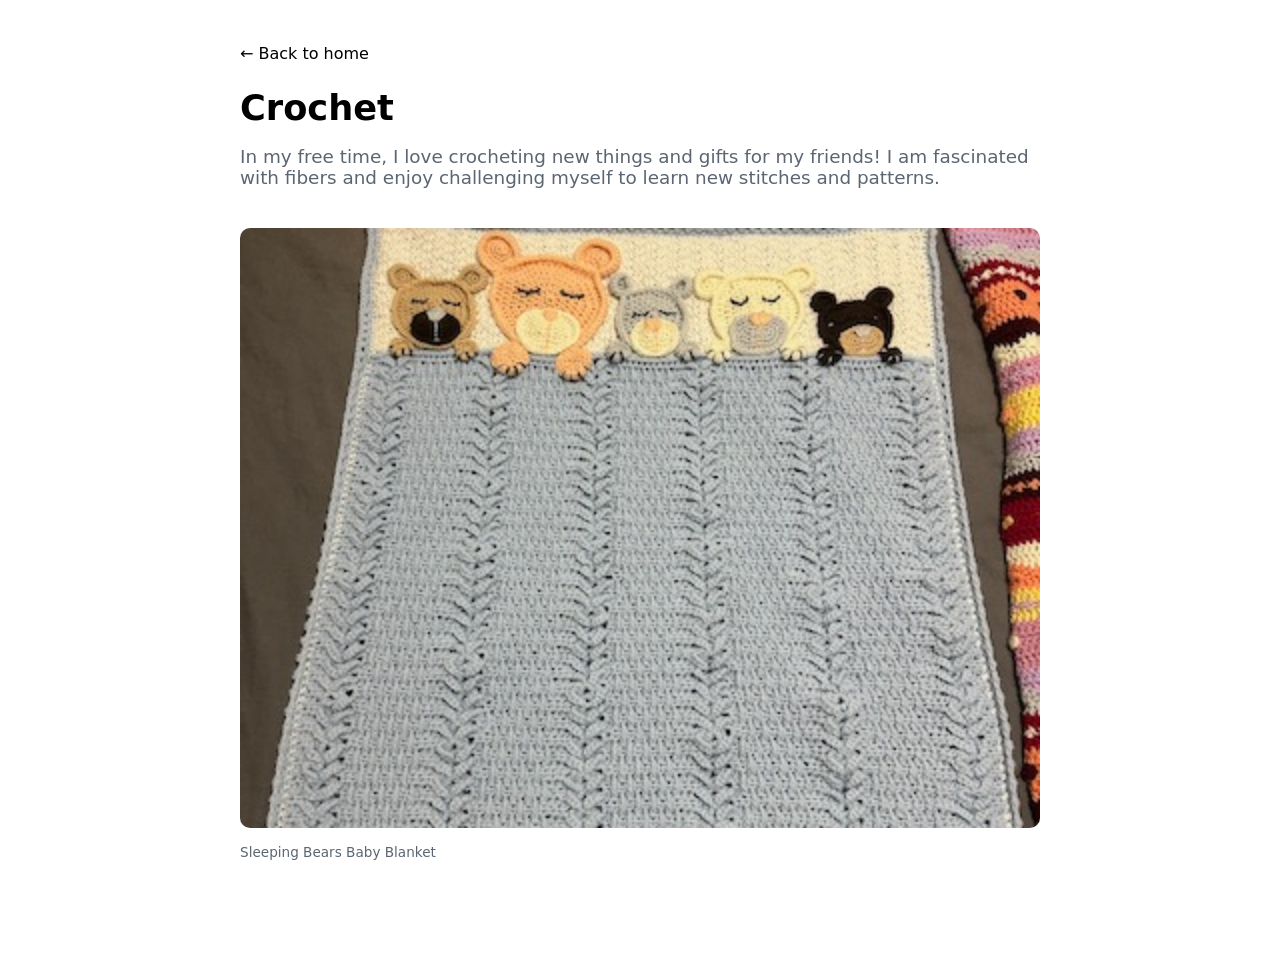
==== fun/crochet/index.html @ a92d38c8 "Update image and caption in crochet index.html" ====
<!DOCTYPE html>
<html lang="en">
<head>
  <meta charset="utf-8">
  <meta name="viewport" content="width=device-width, initial-scale=1">
  <title>Crochet | Brett Hodson</title>
  <link rel="stylesheet" href="/style.css">
</head>
<body>
  <article class="project">
    <a class="back" href="/#fun">← Back to home</a>

    <h1>Crochet</h1>
    <p class="summary">In my free time, I love crocheting new things and gifts for my friends! 
      I am fascinated with fibers and enjoy challenging myself to learn new stitches and patterns.</p>

    <div class="steps">
      <figure>
        <img src="/assets/images/sleepingBearsBlanket.jpeg" alt="Sleeping Bears Blanket">
        <figcaption>Sleeping Bears Baby Blanket</figcaption>
      </figure>
    </div>
  </article>
</body>
</html>
---- style.css ----
body { font-family: system-ui, sans-serif; margin: 20px 0; padding: 0 25px; }

.site-header {
  display: flex;
  align-items: center;
  flex-wrap: wrap;      /* lets it wrap onto two lines on small phones */
  gap: 10px;
  padding: 16px 0;   /* replaces margin-top so the sticky bar has no gap above it */
  position: sticky;
  top: 0;               /* sticks to the top of the window while you scroll */
  z-index: 100;         /* keeps it above the content that scrolls underneath */
  background: #fff;     /* hides content scrolling behind it */
  border-bottom: 1px solid #e5e5e5;
}

.site-title {
  font-size: 1.6rem;
  font-weight: 700;
  color: inherit;
  text-decoration: none;
}

.divider {
  color: #999;
  font-size: 1.4rem;
}

.role {
  color: #2a9d8f;       /* change this color to whatever you like */
  font-size: 1.1rem;
}

.nav {
  margin-left: auto;   /* pushes the whole group to the right */
  display: flex;
  gap: 24px;           /* space between links */
}

.nav a {
  color: inherit;
  text-decoration: none;
  font-size: 1.1rem;
}

.work h2 { margin-top: 48px; }

.cards {
  display: grid;
  grid-template-columns: repeat(auto-fill, minmax(260px, 1fr));
  gap: 20px;
}

.card {
  display: block;
  color: inherit;
  text-decoration: none;
  border: 1.5px solid #1f2a37;
  border-radius: 12px;
  overflow: hidden;
  background: #fff;
  transition: transform 0.2s, box-shadow 0.2s;
}
.card:hover {
  transform: translateY(-4px);
  box-shadow: 0 8px 20px rgba(0, 0, 0, 0.12);
}

.card img {
  width: 100%;
  height: 240px;
  object-fit: cover;
  display: block;
}

.card-body { padding: 14px 16px 16px; }
.card-body h3 { margin: 0 0 6px; font-size: 1.1rem; }
.card-body p { margin: 0 0 10px; color: #5b6672; font-size: 0.95rem; }

.tags { display: flex; flex-wrap: wrap; gap: 6px; }
.tags span {
  font-size: 0.75rem;
  padding: 2px 8px;
  border-radius: 999px;
  background: #e8f4f2;
  color: #1f6f66;
}

.nav a:hover {
  text-decoration: underline;
}

html { scroll-behavior: smooth; }

.work { scroll-margin-top: 80px; }

.project { max-width: 800px; margin: 0 auto; padding: 24px 25px 64px; }

.back {
  display: inline-block;
  margin-bottom: 24px;
  color: inherit;
  text-decoration: none;
}
.back:hover { text-decoration: underline; }

.project h1 { margin: 0 0 8px; font-size: 2.2rem; }
.project h2 { margin-top: 40px; }
.summary { font-size: 1.15rem; color: #5b6672; }

.meta {
  display: flex;
  flex-wrap: wrap;
  gap: 8px 28px;
  margin: 20px 0 28px;
  padding: 14px 0;
  border-top: 1px solid #e5e5e5;
  border-bottom: 1px solid #e5e5e5;
  font-size: 0.95rem;
}

.steps {
  display: grid;
  grid-template-columns: repeat(auto-fit, minmax(220px, 1fr));
  gap: 20px;
  margin: 24px 0;
}

.steps figure { margin: 0; }

.steps img {
  width: 100%;
  aspect-ratio: 4 / 3;     /* keeps every photo the same shape */
  object-fit: cover;
  margin: 0;
}

.steps figcaption {
  margin-top: 8px;
  font-size: 0.85rem;
  color: #5b6672;
}
.meta strong { display: block; font-size: 0.75rem; text-transform: uppercase; color: #999; }

.project img { width: 100%; height: auto; border-radius: 10px; margin: 16px 0; display: block; }

.steps .crop-top { object-position: center 28%; }
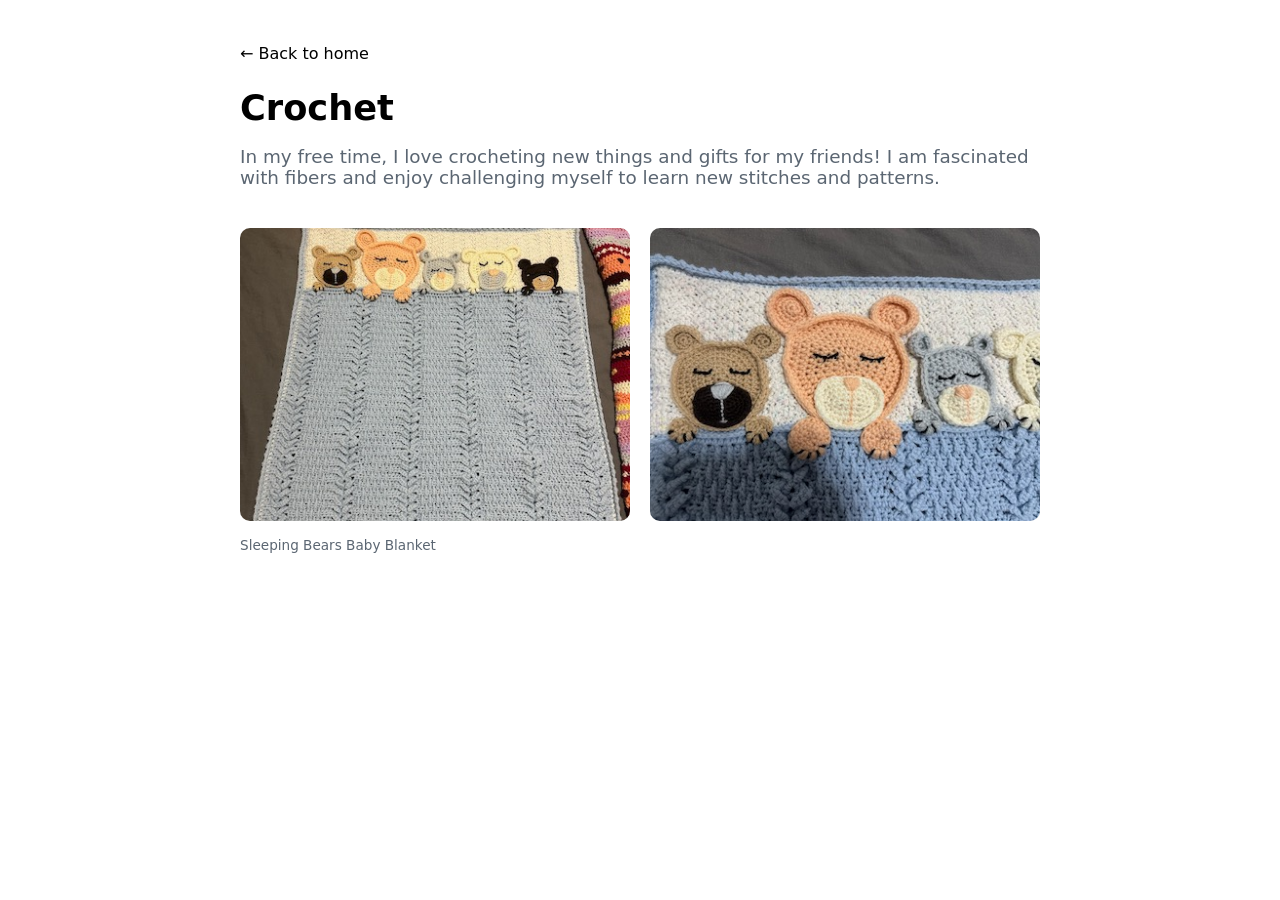
==== commit e6ab0f05: "Add image of Sleeping Bear to index.html" ====
--- a/fun/crochet/index.html
+++ b/fun/crochet/index.html
@@ -19,6 +19,9 @@
         <img src="/assets/images/sleepingBearsBlanket.jpeg" alt="Sleeping Bears Blanket">
         <figcaption>Sleeping Bears Baby Blanket</figcaption>
       </figure>
+      <figure>
+        <img src="/assets/images/sleepingBear.jpeg" alt="Sleeping Bear">
+      </figure>
     </div>
   </article>
 </body>
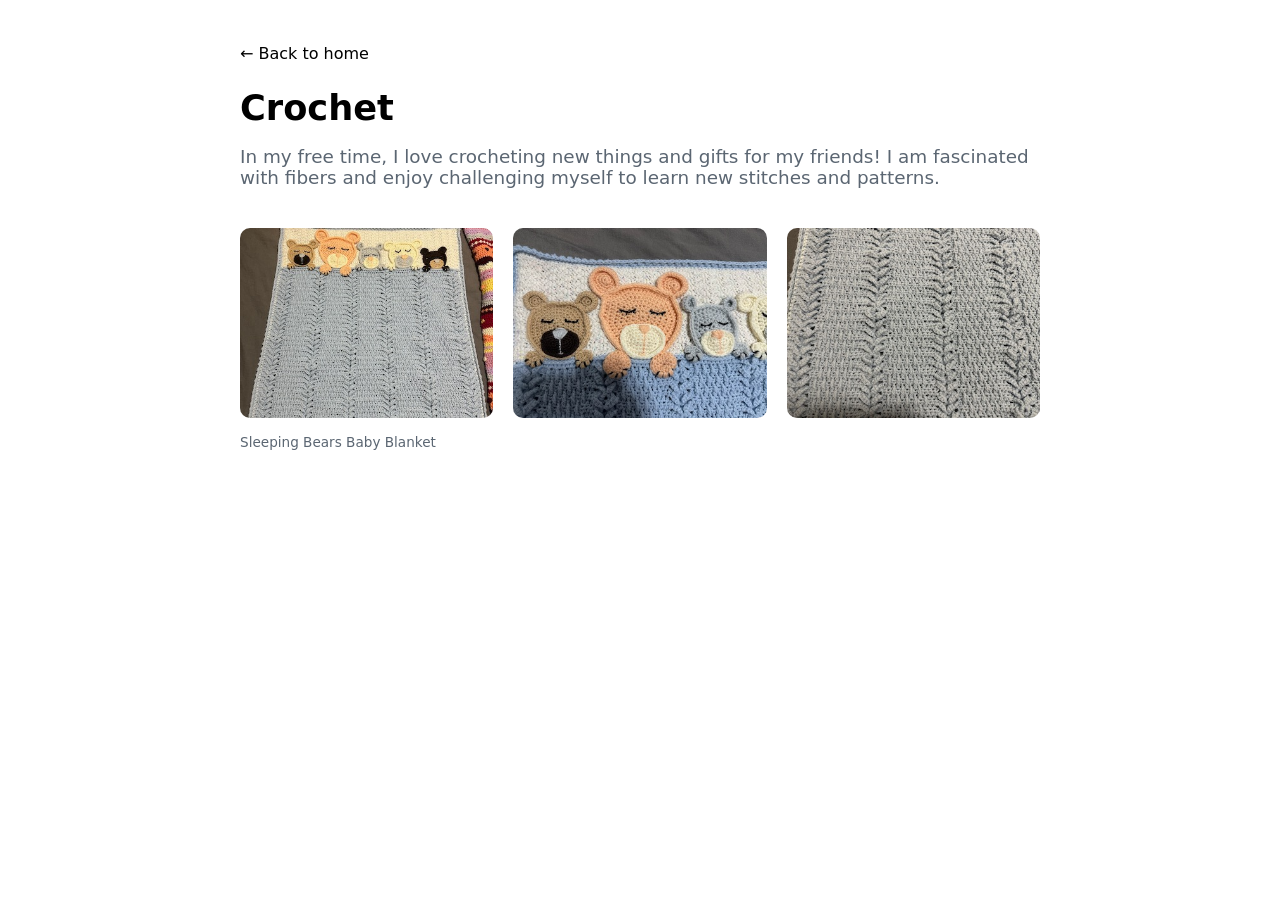
==== commit d6919bf0: "Add image for Sleeping Bears Blanket Stitches" ====
--- a/fun/crochet/index.html
+++ b/fun/crochet/index.html
@@ -22,6 +22,9 @@
       <figure>
         <img src="/assets/images/sleepingBear.jpeg" alt="Sleeping Bear">
       </figure>
+      <figure>
+        <img src="/assets/images/sleepingBearsBlanketStitches.jpeg" alt="Sleeping Bears Blanket Stitches">
+      </figure>
     </div>
   </article>
 </body>
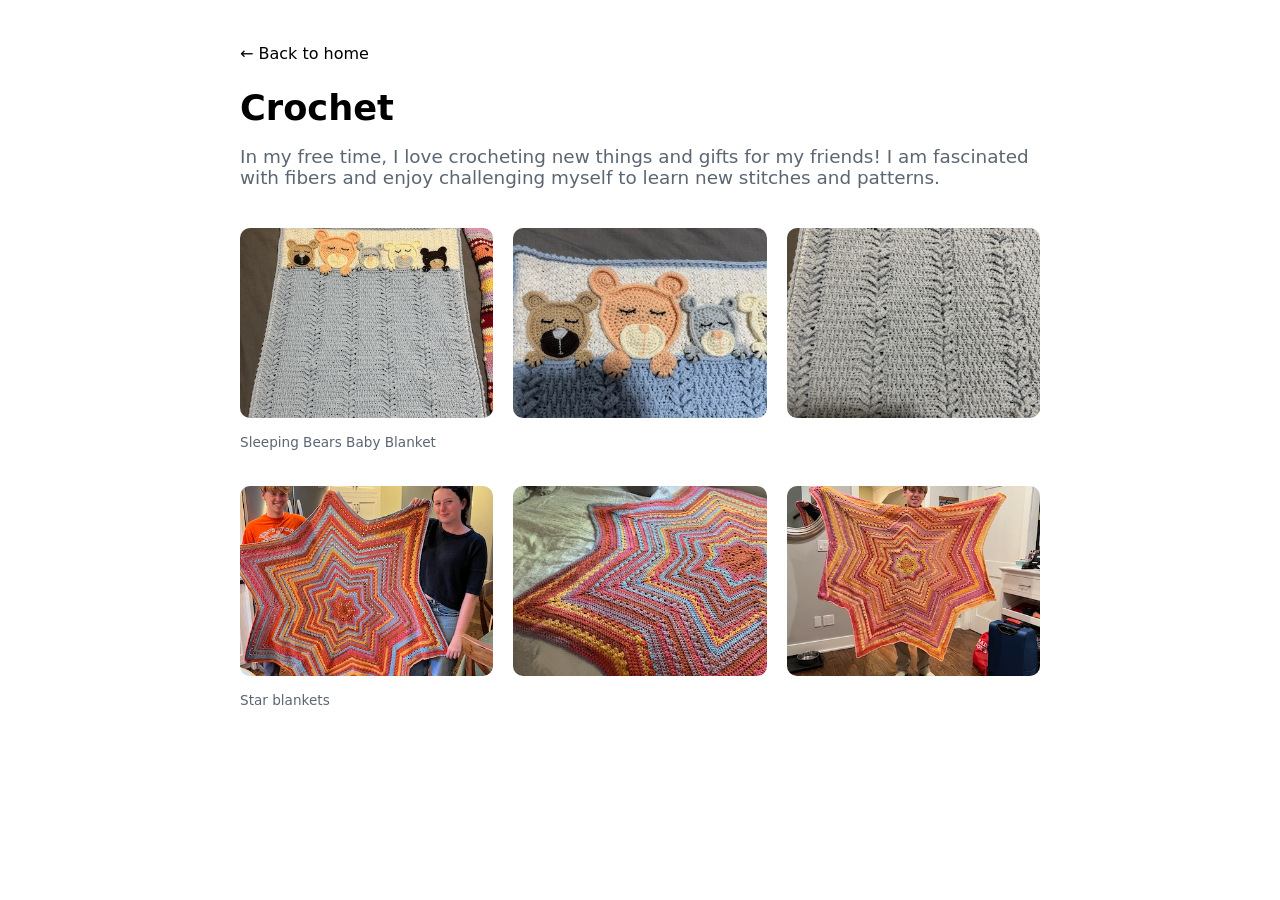
==== commit 2a825579: "Add star blanket images and captions to index.html Added images and captions for star blankets." ====
--- a/fun/crochet/index.html
+++ b/fun/crochet/index.html
@@ -25,6 +25,16 @@
       <figure>
         <img src="/assets/images/sleepingBearsBlanketStitches.jpeg" alt="Sleeping Bears Blanket Stitches">
       </figure>
+      <figure>
+        <img src="/assets/images/starBlanket1.jpeg" alt="Star blanket">
+        <figcaption>Star blankets</figcaption>
+      </figure>
+      <figure>
+        <img src="/assets/images/starBlanket2.jpeg" alt="Star blanket">
+      </figure>
+      <figure>
+        <img src="/assets/images/starBlanket3.jpeg" alt="Star blanket">
+      </figure>
     </div>
   </article>
 </body>
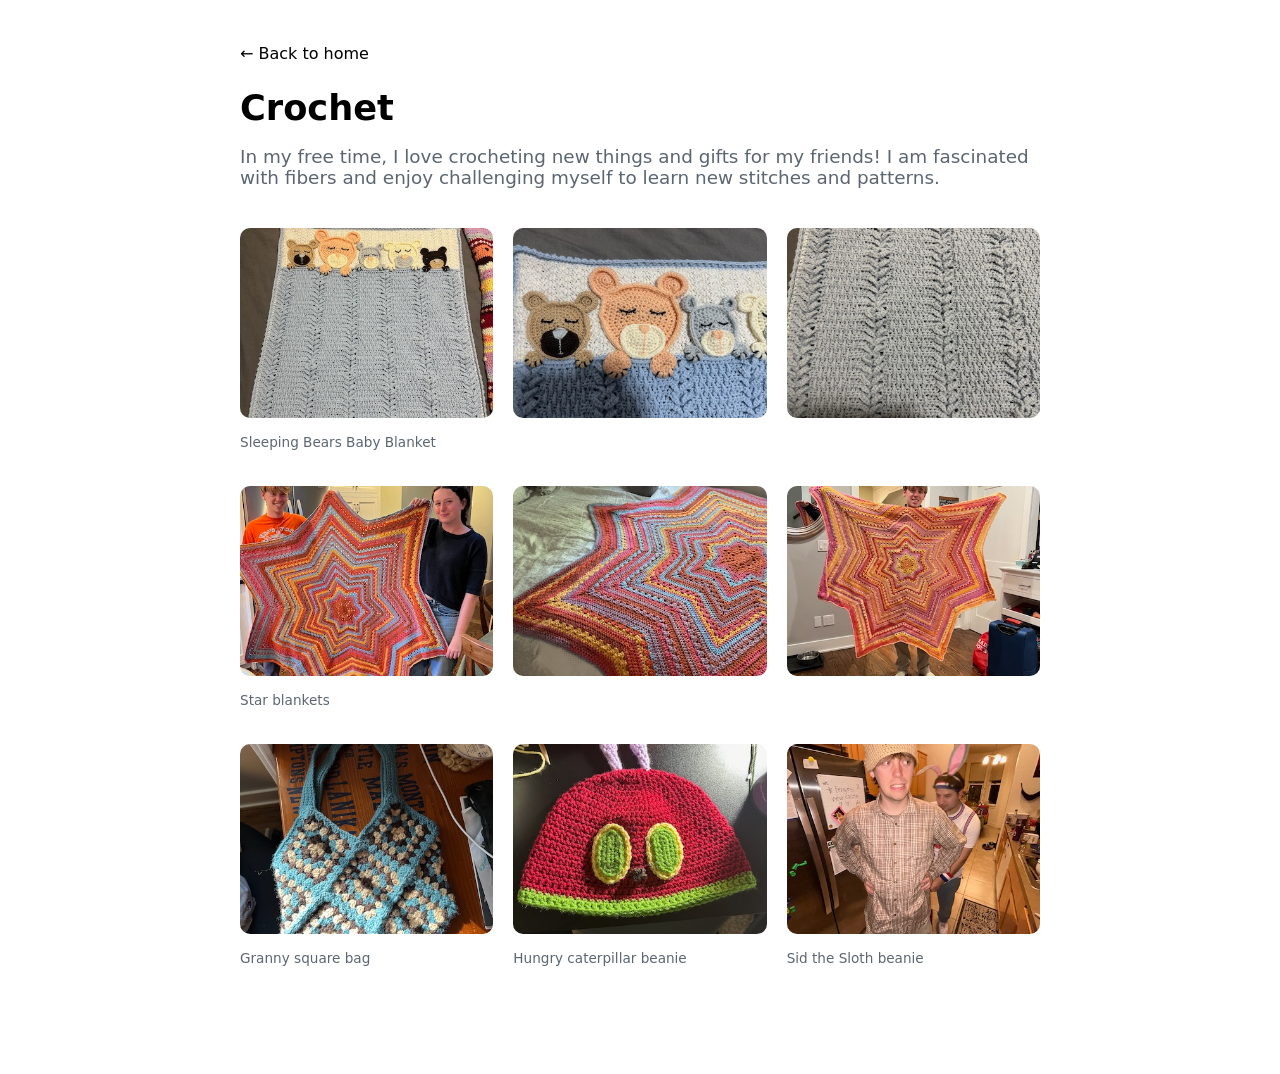
==== commit 9b6f7809: "Add new crochet items to index.html" ====
--- a/fun/crochet/index.html
+++ b/fun/crochet/index.html
@@ -35,6 +35,18 @@
       <figure>
         <img src="/assets/images/starBlanket3.jpeg" alt="Star blanket">
       </figure>
+      <figure>
+        <img src="/assets/images/grannySquareBag.jpeg" alt="Granny Square Bag">
+        <figcaption>Granny square bag</figcaption>
+      </figure>
+      <figure>
+        <img src="/assets/images/hungryCaterpillarBeanie.jpeg" alt="Hungry caterpillar beanie">
+        <figcaption>Hungry caterpillar beanie</figcaption>
+      </figure>
+      <figure>
+        <img src="/assets/images/sidTheSlothBeanie.jpeg" alt="Sid the Sloth beanie">
+        <figcaption>Sid the Sloth beanie</figcaption>
+      </figure>
     </div>
   </article>
 </body>
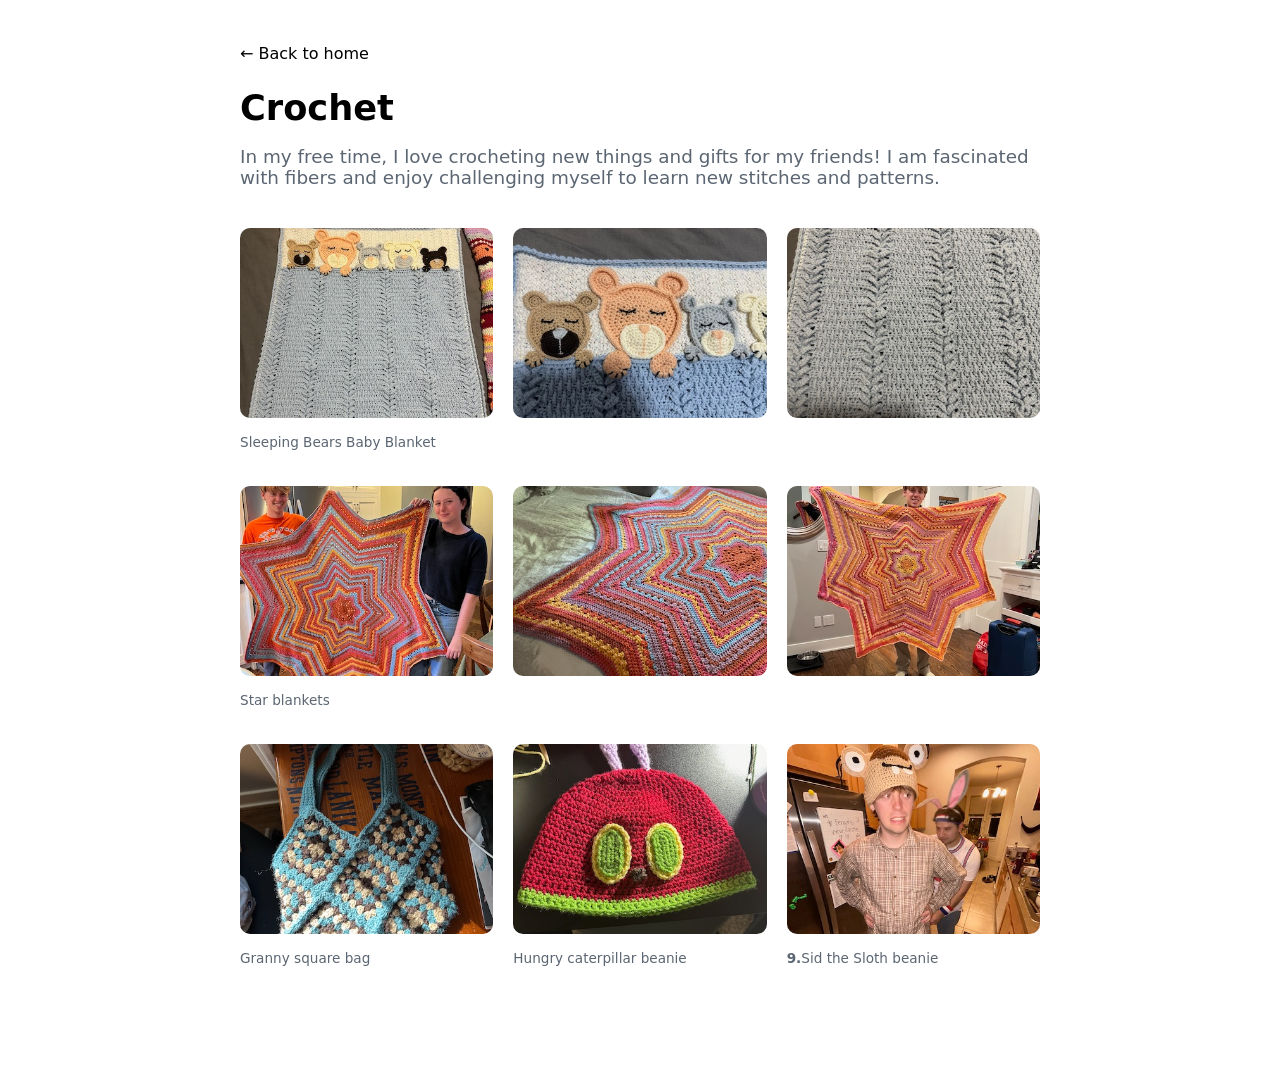
==== commit f369f074: "Update Sid the Sloth beanie image and caption" ====
--- a/fun/crochet/index.html
+++ b/fun/crochet/index.html
@@ -44,8 +44,8 @@
         <figcaption>Hungry caterpillar beanie</figcaption>
       </figure>
       <figure>
-        <img src="/assets/images/sidTheSlothBeanie.jpeg" alt="Sid the Sloth beanie">
-        <figcaption>Sid the Sloth beanie</figcaption>
+        <img class="crop-top" src="/assets/images/sidTheSlothBeanie.jpeg" alt="Sid the Sloth beanie">
+        <figcaption><strong>9.</strong>Sid the Sloth beanie</figcaption>
       </figure>
     </div>
   </article>
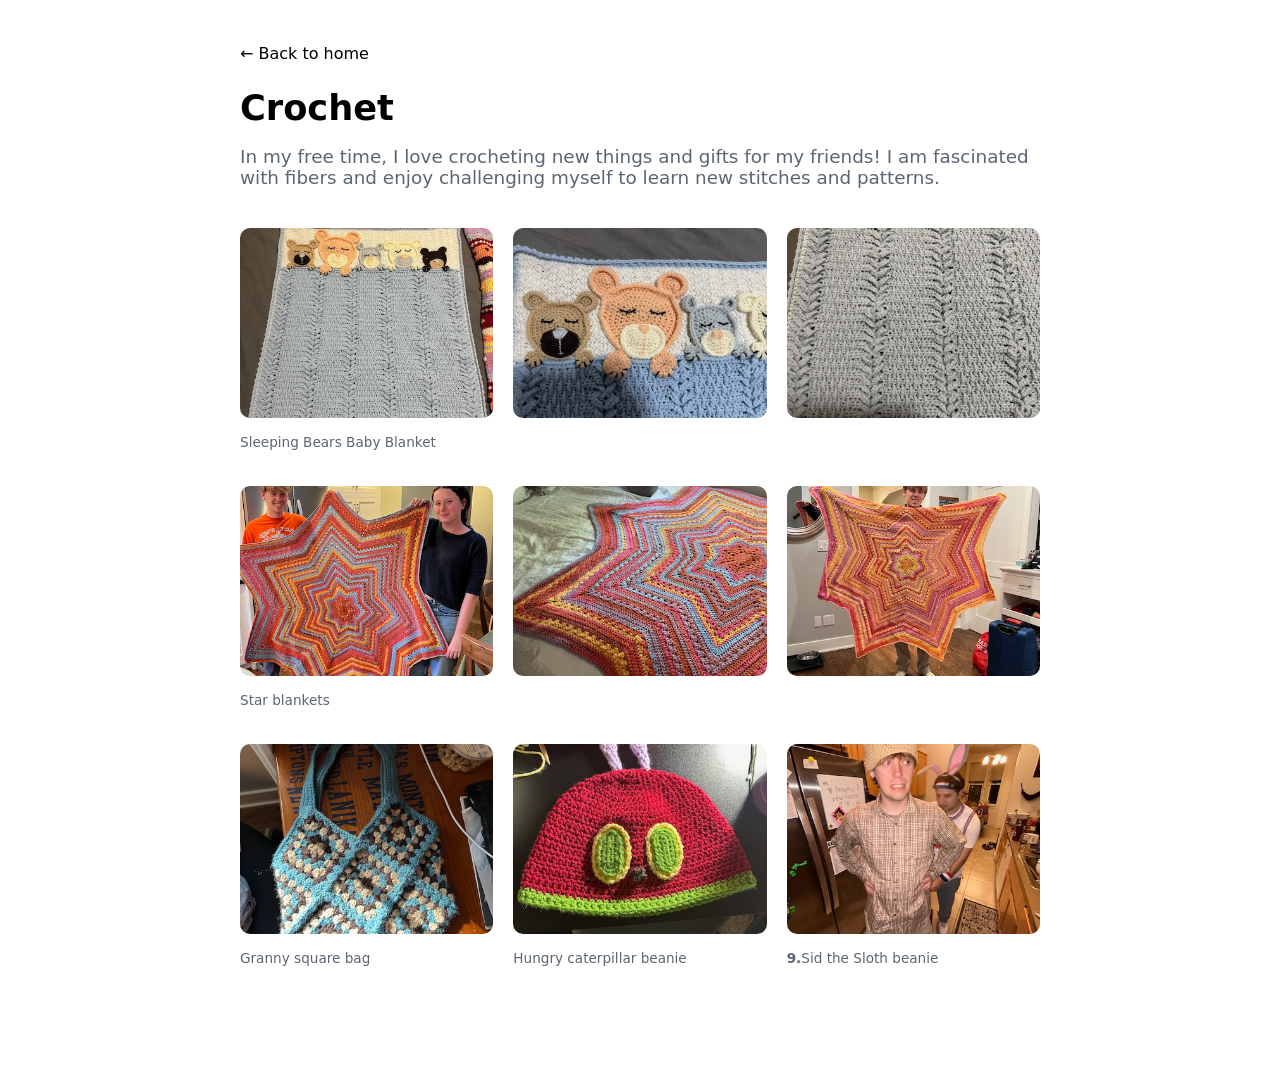
==== commit 68725ba0: "Change image class for Sid the Sloth beanie" ====
--- a/fun/crochet/index.html
+++ b/fun/crochet/index.html
@@ -44,7 +44,7 @@
         <figcaption>Hungry caterpillar beanie</figcaption>
       </figure>
       <figure>
-        <img class="crop-top" src="/assets/images/sidTheSlothBeanie.jpeg" alt="Sid the Sloth beanie">
+        <img class="crop-top-more" src="/assets/images/sidTheSlothBeanie.jpeg" alt="Sid the Sloth beanie">
         <figcaption><strong>9.</strong>Sid the Sloth beanie</figcaption>
       </figure>
     </div>
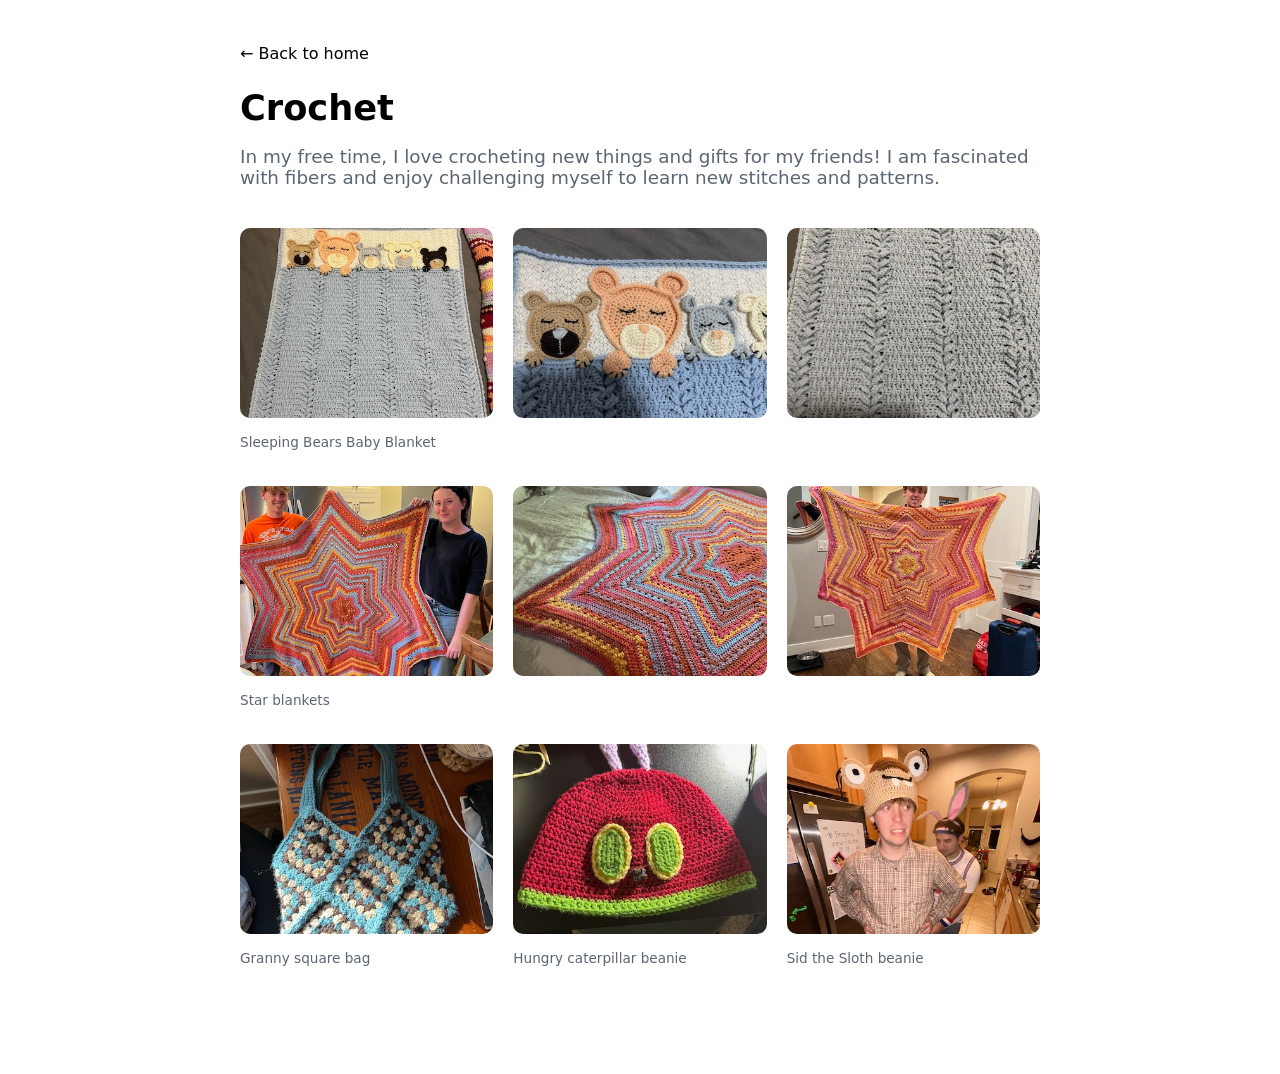
==== commit 8e939837: "Remove numbering from Sid the Sloth beanie caption" ====
--- a/fun/crochet/index.html
+++ b/fun/crochet/index.html
@@ -45,7 +45,7 @@
       </figure>
       <figure>
         <img class="crop-top-more" src="/assets/images/sidTheSlothBeanie.jpeg" alt="Sid the Sloth beanie">
-        <figcaption><strong>9.</strong>Sid the Sloth beanie</figcaption>
+        <figcaption>Sid the Sloth beanie</figcaption>
       </figure>
     </div>
   </article>
--- a/style.css
+++ b/style.css
@@ -144,3 +144,5 @@
 .project img { width: 100%; height: auto; border-radius: 10px; margin: 16px 0; display: block; }
 
 .steps .crop-top { object-position: center 28%; }
+
+.steps .crop-top-more { object-position: center 20%; }
